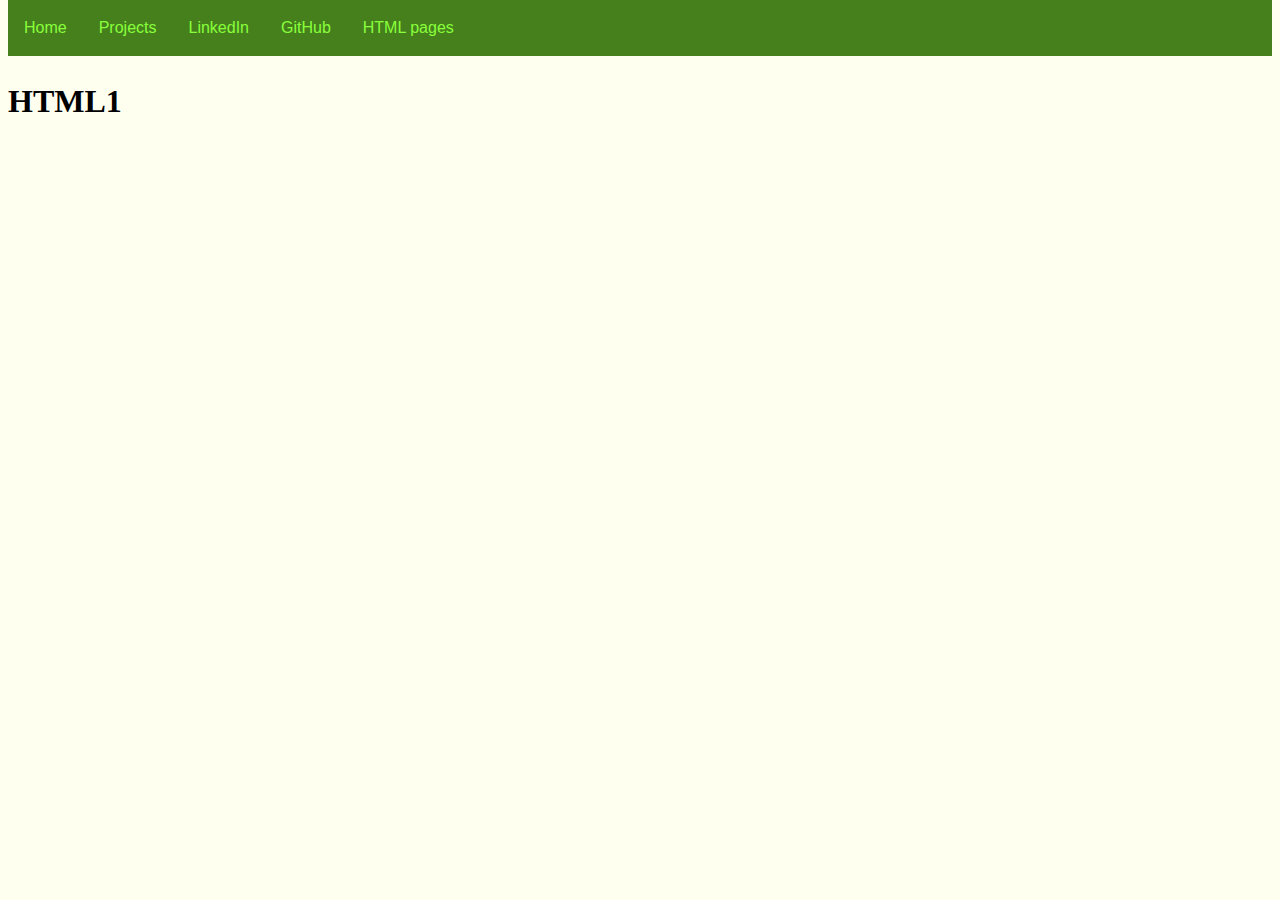
==== h1.html @ 0a48a91b "Almost there" ====
<!DOCTYPE html>
<html>
    <head>
        <link rel="stylesheet" href="style.css">
        <title>Austen Arts - HTML1</title>
    </head>
    <body>
         <!-- Top/Nav bar -->
         <ul>
                <li><a href="index.html">Home</a></li>
                <li><a href="Projects.html">Projects</a></li>
                <li><a href="https://www.linkedin.com/in/austen-arts-a172ab106/">LinkedIn</a></li>
                <li><a href="https://github.com/Gundulin?tab=projects">GitHub</a></li>
                <li><a href="">HTML pages</a></li>
                </ul>
        <h1>HTML1</h1>
    </body>
</html>
---- style.css ----
/* The name at the top of the page */
#name {
    color: #45801D;
    text-align: center;
    background-color: rgba(183, 255, 135, 0.541);
    padding: 10px;
    font-size: 42px;
    font-family: 'Lucida Sans', 'Lucida Sans Regular', 'Lucida Grande', 'Lucida Sans Unicode', Geneva, Verdana, sans-serif;
}
/* The background of the page */
body {
    background-color: ivory;
    line-height: 1.5;
    margin-top: 0px;
}

/* Top/Nav Bar (Thank you w3schools.com) */
ul {
    list-style-type: none;
    margin: 0;
    padding: 0;
    overflow: hidden;
    background-color:#45801D;    
}
  
li {
    float: left;
}
  
li a {
    font-family: 'Lucida Sans', 'Lucida Sans Regular', 'Lucida Grande', 'Lucida Sans Unicode', Geneva, Verdana, sans-serif;
    display: block;
    color: #89FF3B;
    text-align: center;
    padding: 16px;
    text-decoration: none;
}
  
li a:hover {
    background-color: #5C8044;
}

/* Lists */
.lists {
    background-color: #B7FF87;
    font-family: 'Lucida Sans', 'Lucida Sans Regular', 'Lucida Grande', 'Lucida Sans Unicode', Geneva, Verdana, sans-serif;
    text-decoration: underline;
    overflow: hidden;
}
ul.lists {
    list-style-type: circle;
    background-color: rgba(183, 255, 135, 0.5);
    padding: 10px;
    text-align: center;
    /*margin: 10px;*/
}
ol.lists {
    list-style-type: decimal;
    background-color: rgba(183, 255, 135, 0.5);
    padding: 10px;
    height: 100px;
}

/* Introduction */
.intro {
    background-color: #B7FF87;
    font-family: 'Lucida Sans', 'Lucida Sans Regular', 'Lucida Grande', 'Lucida Sans Unicode', Geneva, Verdana, sans-serif;
}
h3.intro {
    text-decoration: underline;
}
p.intro {
    text-indent: 0.5in;
    background-color: rgba(183, 255, 135, 0.5);
}

/* Images */
img {
    float: right;
}
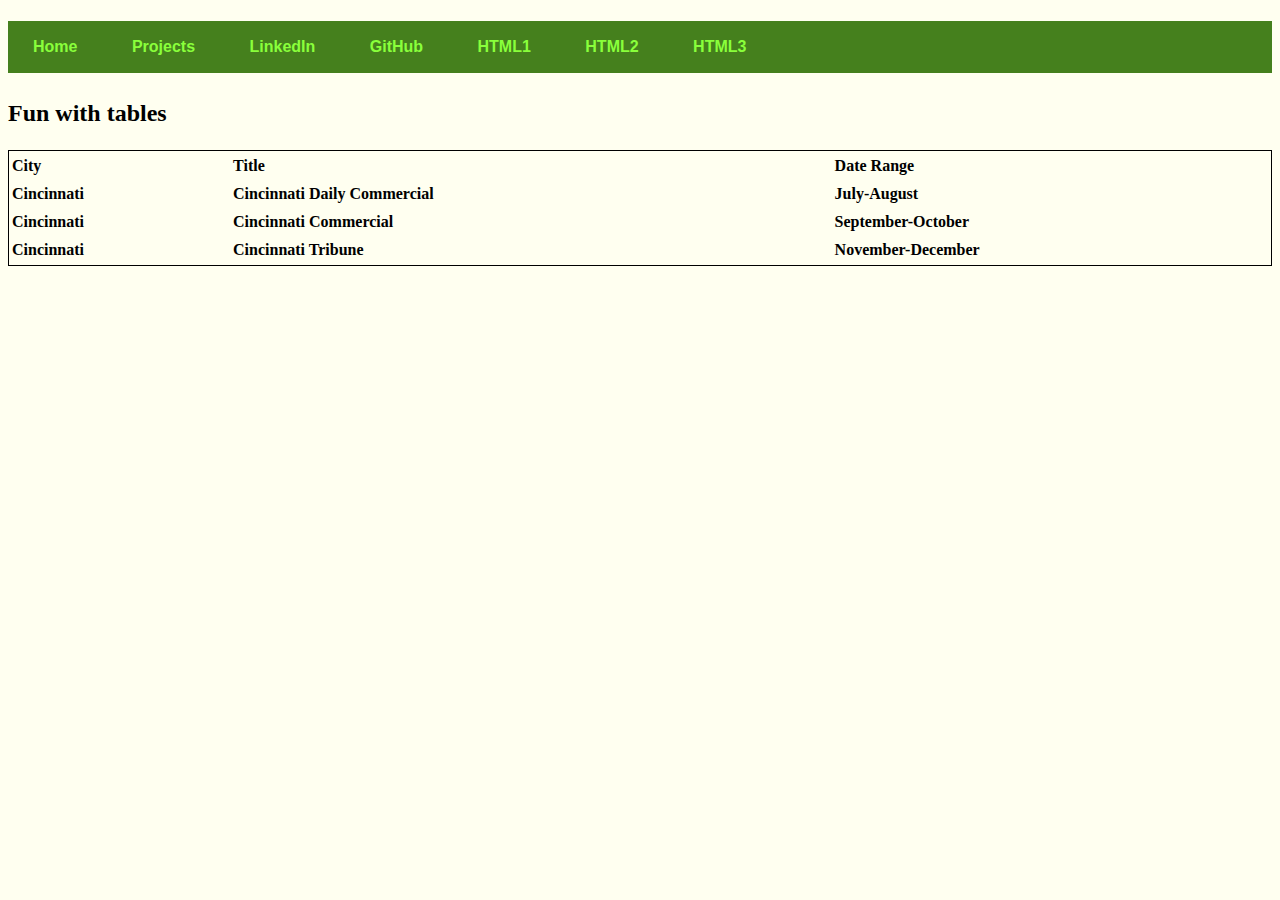
==== commit f9f445a7: "This should do it" ====
--- a/h1.html
+++ b/h1.html
@@ -5,14 +5,40 @@
         <title>Austen Arts - HTML1</title>
     </head>
     <body>
-         <!-- Top/Nav bar -->
-         <ul>
-                <li><a href="index.html">Home</a></li>
-                <li><a href="Projects.html">Projects</a></li>
-                <li><a href="https://www.linkedin.com/in/austen-arts-a172ab106/">LinkedIn</a></li>
-                <li><a href="https://github.com/Gundulin?tab=projects">GitHub</a></li>
-                <li><a href="">HTML pages</a></li>
-                </ul>
-        <h1>HTML1</h1>
+        <!-- Top/Nav bar -->
+        <h4>
+            <a href="index.html">Home</a>
+            <a href="Projects.html">Projects</a>
+            <a href="https://www.linkedin.com/in/austen-arts-a172ab106/">LinkedIn</a>
+            <a href="https://github.com/Gundulin?tab=projects">GitHub</a>
+            <a href="h1.html">HTML1</a>
+            <a href="h2.html">HTML2</a>
+            <a href="h3.html">HTML3</a>
+        </h4>
+        <h2>Fun with tables</h2>
+        
+        <!-- A table for kicks -->
+        <table style="width: 100%">
+            <tr>
+                <th>City</th>
+                <th>Title</th>
+                <th>Date Range</th>
+            </tr>
+            <tr>
+                <th>Cincinnati</th>
+                <th>Cincinnati Daily Commercial</th>
+                <th>July-August</th>
+            </tr>
+            <tr>
+                <th>Cincinnati</th>
+                <th>Cincinnati Commercial</th>
+                <th>September-October</th>
+            </tr>
+            <tr>
+                <th>Cincinnati</th>
+                <th>Cincinnati Tribune</th>
+                <th>November-December</th>
+            </tr>
+        </table>
     </body>
 </html>--- a/style.css
+++ b/style.css
@@ -14,29 +14,20 @@
     margin-top: 0px;
 }
 
-/* Top/Nav Bar (Thank you w3schools.com) */
-ul {
-    list-style-type: none;
-    margin: 0;
-    padding: 0;
-    overflow: hidden;
-    background-color:#45801D;    
+/* Top/Nav Bar */
+h4 {
+    font-family: 'Lucida Sans', 'Lucida Sans Regular', 'Lucida Grande', 'Lucida Sans Unicode', Geneva, Verdana, sans-serif;
+    background-color: #45801D;
 }
-  
-li {
-    float: left;
+a:link, a:visited {
+    background-color: #45801D;
+    color: #89FF3B;
+    padding: 14px 25px;
+    text-align: center;
+    text-decoration: none;
+    display: inline-block;
 }
-  
-li a {
-    font-family: 'Lucida Sans', 'Lucida Sans Regular', 'Lucida Grande', 'Lucida Sans Unicode', Geneva, Verdana, sans-serif;
-    display: block;
-    color: #89FF3B;
-    text-align: center;
-    padding: 16px;
-    text-decoration: none;
-}
-  
-li a:hover {
+a:hover, a:active {
     background-color: #5C8044;
 }
 
@@ -45,20 +36,10 @@
     background-color: #B7FF87;
     font-family: 'Lucida Sans', 'Lucida Sans Regular', 'Lucida Grande', 'Lucida Sans Unicode', Geneva, Verdana, sans-serif;
     text-decoration: underline;
-    overflow: hidden;
 }
-ul.lists {
-    list-style-type: circle;
+ul, ol {
     background-color: rgba(183, 255, 135, 0.5);
-    padding: 10px;
-    text-align: center;
-    /*margin: 10px;*/
-}
-ol.lists {
-    list-style-type: decimal;
-    background-color: rgba(183, 255, 135, 0.5);
-    padding: 10px;
-    height: 100px;
+    font-family: 'Lucida Sans', 'Lucida Sans Regular', 'Lucida Grande', 'Lucida Sans Unicode', Geneva, Verdana, sans-serif;
 }
 
 /* Introduction */
@@ -75,6 +56,47 @@
 }
 
 /* Images */
-img {
+img.right {
     float: right;
+    overflow: auto;
 }
+/* Button */
+button {
+    font-family: 'Lucida Sans', 'Lucida Sans Regular', 'Lucida Grande', 'Lucida Sans Unicode', Geneva, Verdana, sans-serif;
+    background-color: #B7FF87;
+    color: black;
+    padding: 15px 32px;
+    text-align: center;
+    text-decoration: none;
+    display: inline-block;
+    font-size: 16px;
+    border-radius: 12px;
+    border: none;
+}
+button:hover{
+    background-color: #5C8044;
+}
+
+/* Tables for HTML1 */
+table {
+    border: 1px solid black;
+    text-align: left;
+}
+
+/* Image Gallery */
+div.gal img {
+    width: 100%;
+    height: auto;
+}
+
+.rotate {
+    transform: rotate(270deg);
+    float: left;
+    display: block;
+    margin-left: 2in;
+}
+
+.center {
+    float: left;
+    margin-left: 2in;
+}